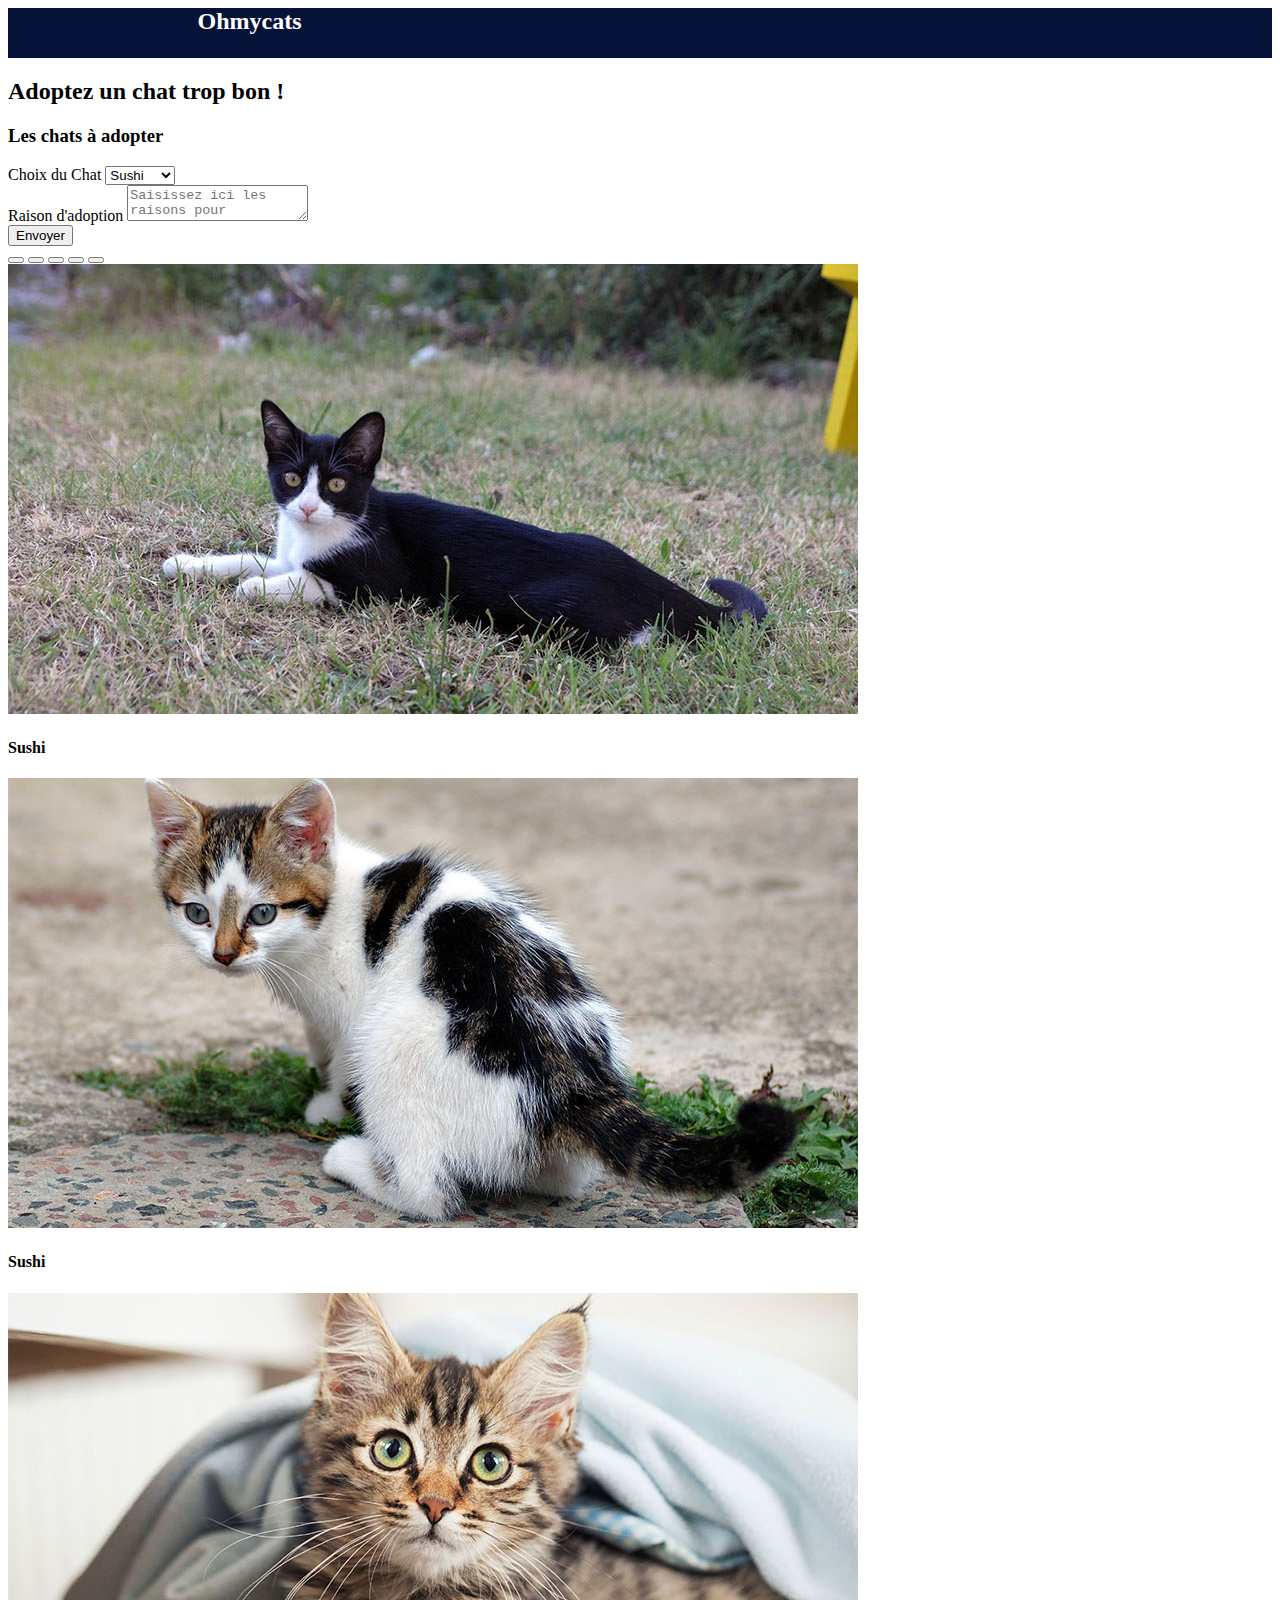
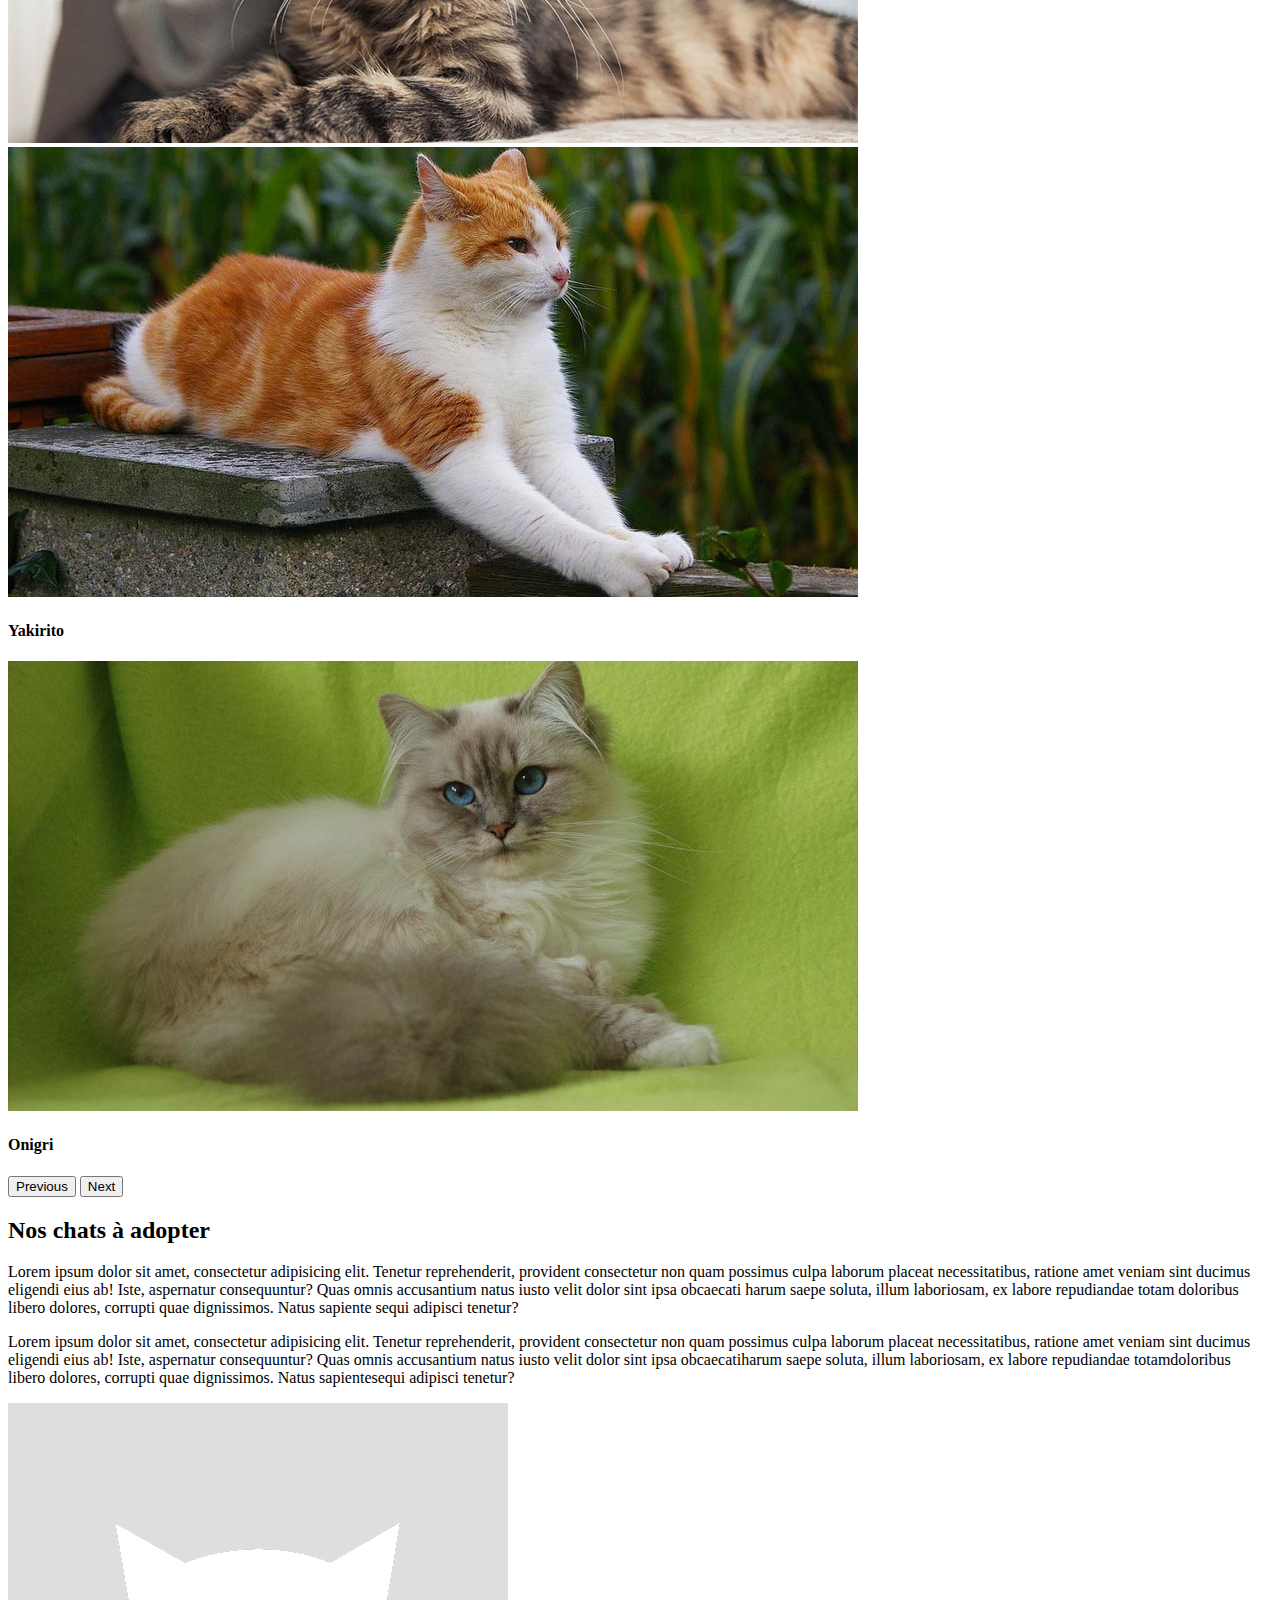
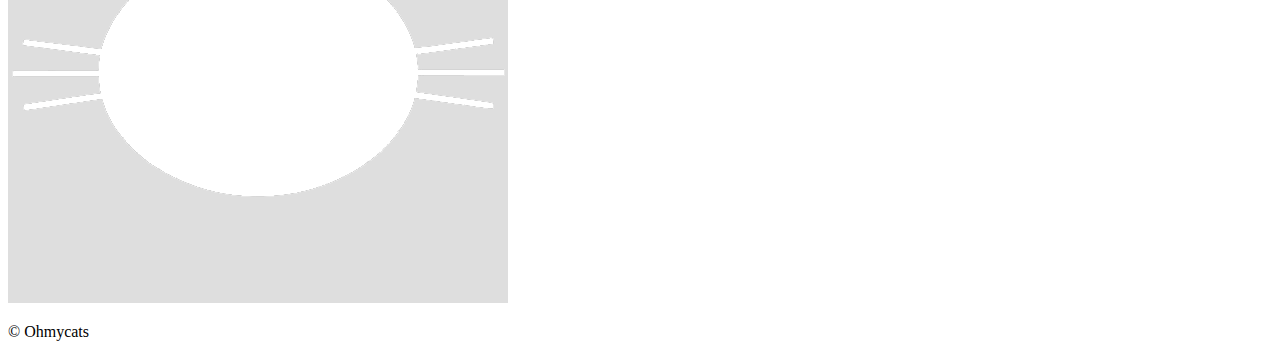
==== correction_chaton.html @ 919a967b "chats" ====
<!DOCTYPE html>
<html lang="fr">

<head>
    <!-- Required meta tags -->
    <meta charset="utf-8" />
    <meta name="viewport" content="width=device-width, initial-scale=1" />

    <!-- Bootstrap CSS -->
    <link href="https://cdn.jsdelivr.net/npm/bootstrap@5.1.3/dist/css/bootstrap.min.css" rel="stylesheet" integrity="sha384-1BmE4kWBq78iYhFldvKuhfTAU6auU8tT94WrHftjDbrCEXSU1oBoqyl2QvZ6jIW3" crossorigin="anonymous">

    <!-- FALICON -->
    <link rel="stylesheet" href="img/tete-chat.png" />

    <!-- Mon google Font -->
    <link rel="preconnect" href="https://fonts.googleapis.com">
    <link rel="preconnect" href="https://fonts.gstatic.com" crossorigin>

    <!-- MA FEUILLE DE STYLE -->
    <link rel="stylesheet" href="css/correction_chaton.css" />

    <title>Oh My Cat !</title>
</head>

<body>
    <!-- HEADER -->
    <header>
        <!-- NAV -->
        <nav>
            <h1 class="pt-2">Ohmycats</h1>
        </nav>
        <!-- Fin de NAV -->
        <!-- SECTION -->
        <section>
            <h2>Adoptez un chat trop bon !</h2>
        </section>
        <!-- Fin SECTION -->
    </header>
    <!-- FIN HEADER -->

    <!-- MAIN -->
    <main>
        <!-- Début de la section 1 -->
        <section class="row">

            <aside class="col-12 col-lg-3">
                <h3>Les chats à adopter</h3>
                <form action="#" method="POST">
                    <div class="mb-3">
                        <label for="Choix du Chat">Choix du Chat</label>
                        <select name="ChoixChat" id="ChoixChat">
                  Sélectionnez
                  <option value="1">Sushi</option>
                  <option value="2">Maki</option>
                  <option value="3">Sashimi</option>
                  <option value="4">Yakitori</option>
                  <option value="5">Onigri</option>
                </select>
                    </div>

                    <div class="mb-3">
                        <label for="validationTexte" class="formlabel">Raison d'adoption</label>
                        <textarea name="validationTexte" id="validationTexte" class="form-cotrol " spellcheck="height: 200px;" placeholder="Saisissez ici les raisons pour lesquelles vous voulez adopter ce chat...." required></textarea>
                    </div>

                    <div class="d-grid gap-2">
                        <button class="btn btn-success" type="submit" id="btnForm">Envoyer</button>
                    </div>
                </form>
            </aside>

            <div class="col-12 col-lg-9">
                <div id="carouselExampleCaptions" class="carousel slide" data-bs-ride="carousel">
                    <div class="carousel-indicators">
                        <button type="button" data-bs-target="#carouselExampleCaptions" data-bs-slide-to="0" class="active" aria-current="true" aria-label="Slide 1"></button>
                        <button type="button" data-bs-target="#carouselExampleCaptions" data-bs-slide-to="1" aria-label="Slide 2"></button>
                        <button type="button" data-bs-target="#carouselExampleCaptions" data-bs-slide-to="2" aria-label="Slide 3"></button>

                        <button type="button" data-bs-target="#carouselExampleCaptions" data-bs-slide-to="3" aria-label="Slide 4"></button>
                        <button type="button" data-bs-target="#carouselExampleCaptions" data-bs-slide-to="4" aria-label="Slide 5"></button>
                    </div>
                    <div class="carousel-inner">
                        <div class="carousel-item active">
                            <img src="img/chat_1.jpg" class="d-block w-100" alt="image de chat Sushi">
                            <div class="carousel-caption d-none d-md-block">
                                <h4>Sushi</h4>
                            </div>
                        </div>
                        <div class="carousel-item">
                            <img src="img/chat_2.jpg" class="d-block w-100" alt="image de chat">
                            <div class="carousel-caption d-none d-md-block">

                                <h4>Sushi</h4>
                            </div>
                        </div>
                        <div class="carousel-item">
                            <img src="img/chat_3.jpg" class="d-block w-100" alt="image de chat">
                            <div class="carousel-caption d-none d-md-block">

                            </div>
                        </div>

                        <div class="carousel-item">
                            <img src="img/chat_4.jpg" class="d-block w-100" alt="image de chat Yakirito">
                            <div class="carousel-caption d-none d-md-block">
                                <h4>Yakirito</h4>
                            </div>
                        </div>

                        <div class="carousel-item">
                            <img src="img/chat_5.jpg" class="d-block w-100" alt="image de chat Onigri">
                            <div class="carousel-caption d-none d-md-block">
                                <h4>Onigri</h4>
                            </div>
                        </div>


                    </div>
                    <button class="carousel-control-prev" type="button" data-bs-target="#carouselExampleCaptions" data-bs-slide="prev">
                  <span class="carousel-control-prev-icon" aria-hidden="true"></span>
                  <span class="visually-hidden">Previous</span>
                </button>
                    <button class="carousel-control-next" type="button" data-bs-target="#carouselExampleCaptions" data-bs-slide="next">
                  <span class="carousel-control-next-icon" aria-hidden="true"></span>
                  <span class="visually-hidden">Next</span>
                </button>


                </div>
        </section>
        <!-- Fin de la section 1 -->

        <!-- Début de la section 2 -->

        <section class="row">
            <div class="col-12 col-lg-9">
                <h2>Nos chats à adopter</h2>
                <p>Lorem ipsum dolor sit amet, consectetur adipisicing elit. Tenetur reprehenderit, provident consectetur non quam possimus culpa laborum placeat necessitatibus, ratione amet veniam sint ducimus eligendi eius ab! Iste, aspernatur consequuntur?
                    Quas omnis accusantium natus iusto velit dolor sint ipsa obcaecati harum saepe soluta, illum laboriosam, ex labore repudiandae totam doloribus libero dolores, corrupti quae dignissimos. Natus sapiente sequi adipisci tenetur?</p>
                <p>Lorem ipsum dolor sit amet, consectetur adipisicing elit. Tenetur reprehenderit, provident consectetur non quam possimus culpa laborum placeat necessitatibus, ratione amet veniam sint ducimus eligendi eius ab! Iste, aspernatur consequuntur?
                    Quas omnis accusantium natus iusto velit dolor sint ipsa obcaecatiharum saepe soluta, illum laboriosam, ex labore repudiandae totamdoloribus libero dolores, corrupti quae dignissimos. Natus sapientesequi adipisci tenetur?</p>
            </div>

            <div class="col-12 col-lg-3">
                <img src="img/tete-chat.png" alt="Une tête de chat" class="img-fluid" id="tetDeChat">
            </div>
        </section>
        <!-- Fin de la section 2 -->
    </main>
    <!-- FIN MAIN -->

    <!-- FOOTER -->

    <footer>
        <p class="text-end">&copy; Ohmycats</p>
    </footer>

    <!-- FOOTER -->

    <!-- Bootstrap JS -->
    <script src="https://cdn.jsdelivr.net/npm/bootstrap@5.1.3/dist/js/bootstrap.bundle.min.js" integrity="sha384-ka7Sk0Gln4gmtz2MlQnikT1wXgYsOg+OMhuP+IlRH9sENBO0LRn5q+8nbTov4+1p" crossorigin="anonymous"></script>
</body>

</html>
---- css/correction_chaton.css ----
:root {
    --navbar: #061339;
    --titreh1: #FFF;
    --autres-titres: #2F4073;
    --pied-page: #061339;
    --tête-chat-défaut: #7885A5;
    --tête-chat-hover: #061339;
    --rangee-1: #f1f1f1;
    --rangee-2: #ddd;
}

h1,
h2,
h3,
h4,
h6 {
    font-family: 'Merienda', cursive;
}

nav {
    background-color: var(--navbar);
    height: 50px;
}

nav h1 {
    color: var(--titreh1);
    font-size: 1.5rem;
    width: 70%;
    margin: auto;
}
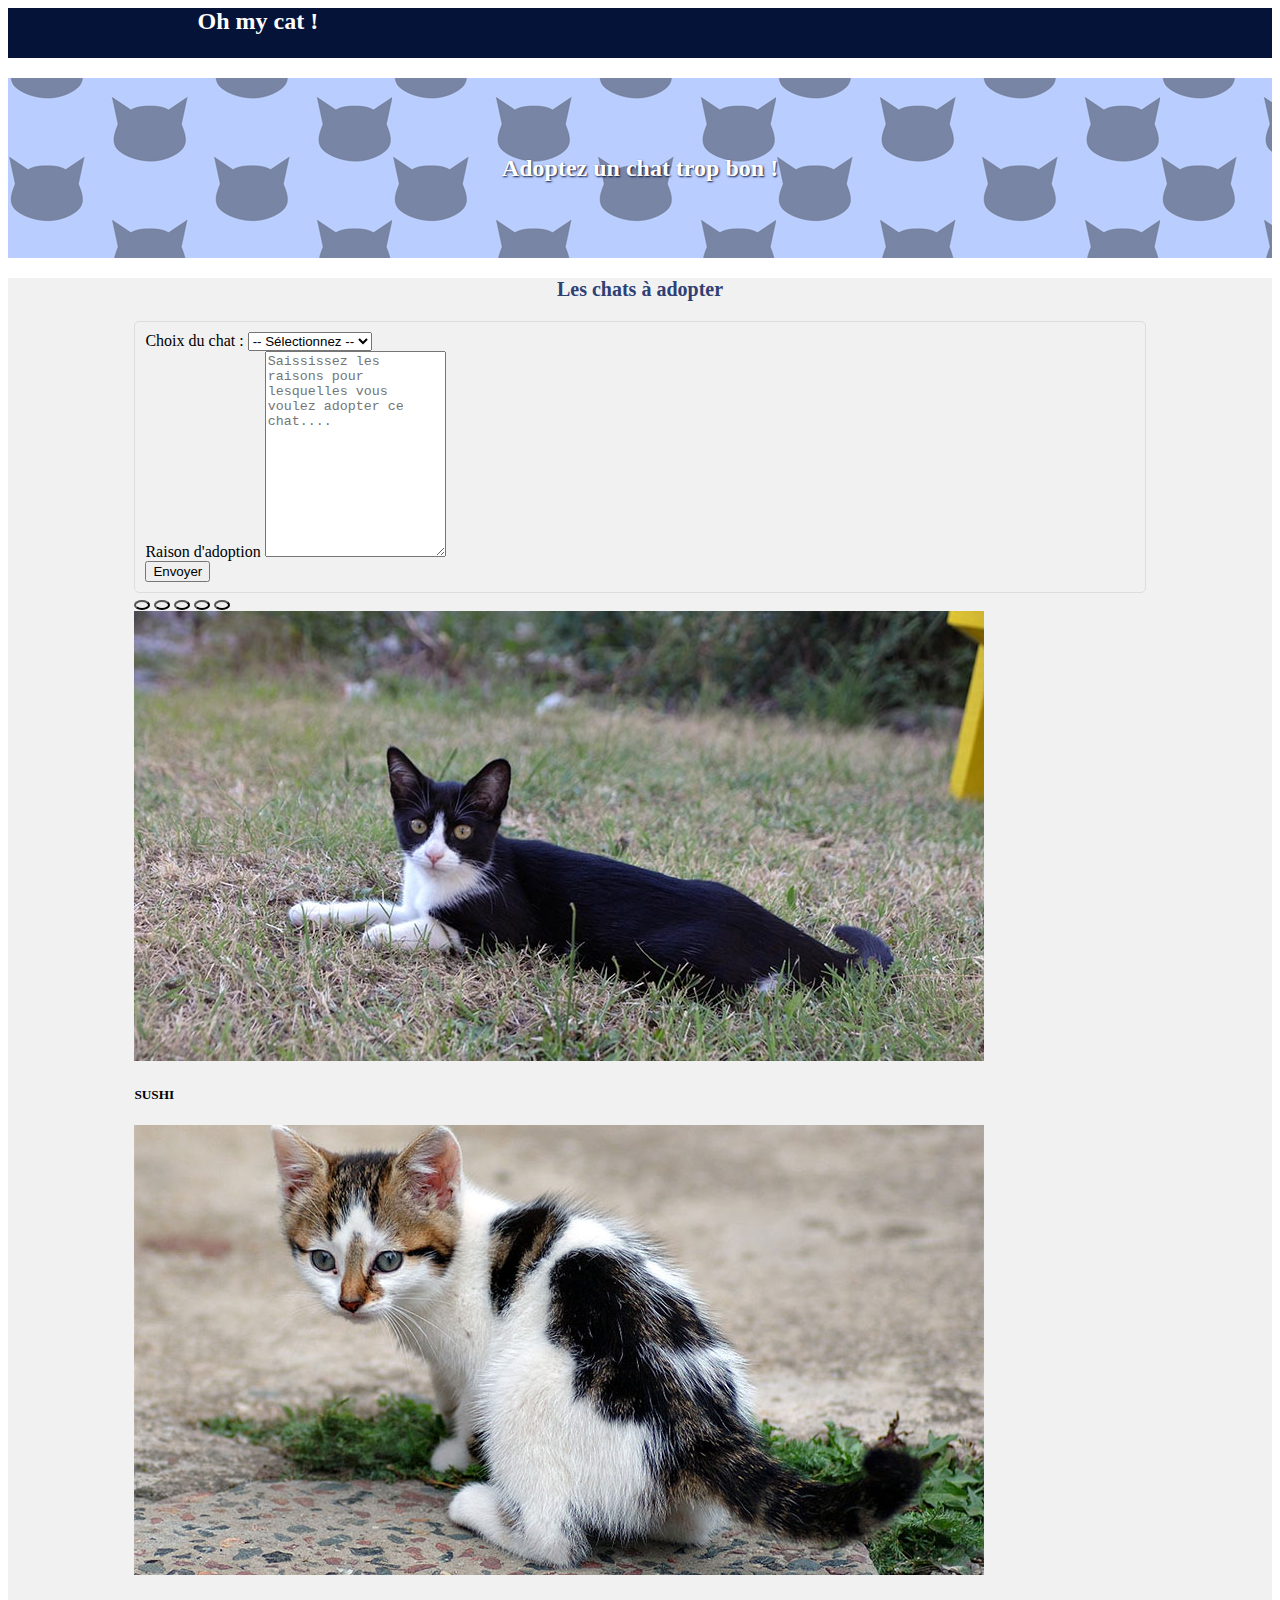
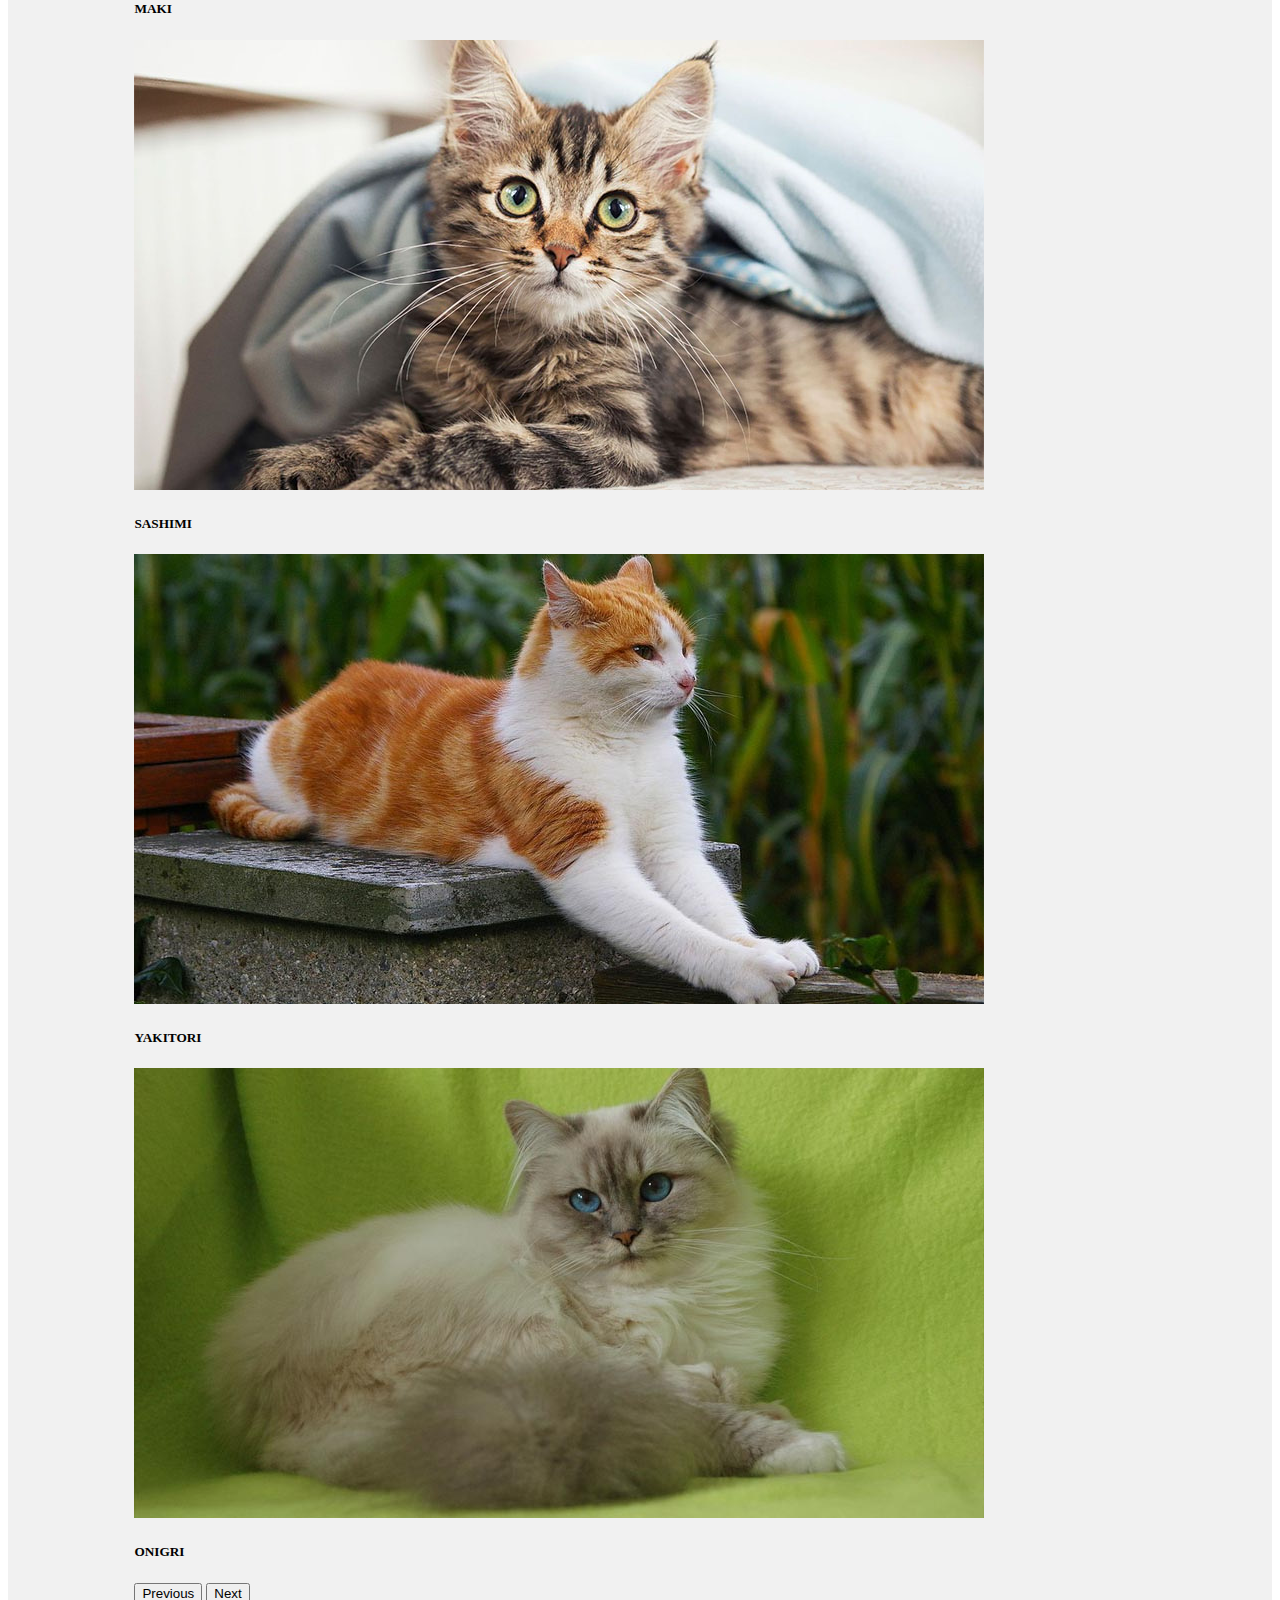
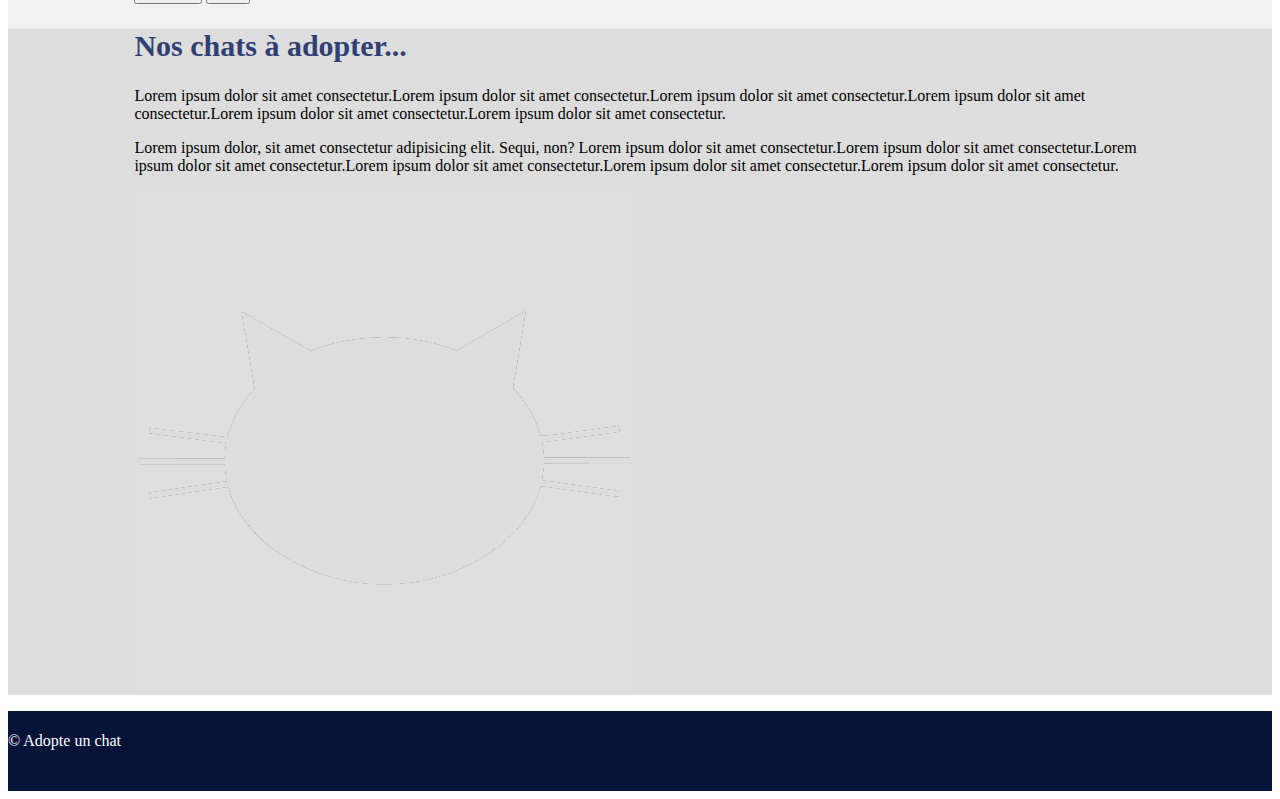
==== commit 647c91d1: "chaton" ====
--- a/correction_chaton.html
+++ b/correction_chaton.html
@@ -23,142 +23,144 @@
 </head>
 
 <body>
-    <!-- HEADER -->
+    <!-- debut header -->
     <header>
-        <!-- NAV -->
-        <nav>
-            <h1 class="pt-2">Ohmycats</h1>
+
+        <!-- debut nav -->
+
+
+        <nav class="navbar">
+            <h1 class="pt-1">Oh my cat !</h1>
         </nav>
-        <!-- Fin de NAV -->
-        <!-- SECTION -->
-        <section>
+
+        <!-- fin nav -->
+
+        <section id="entete" class="mb-0">
             <h2>Adoptez un chat trop bon !</h2>
         </section>
-        <!-- Fin SECTION -->
+        <!-- fin section -->
+
     </header>
-    <!-- FIN HEADER -->
+    <!-- fin header -->
 
-    <!-- MAIN -->
-    <main>
-        <!-- Début de la section 1 -->
-        <section class="row">
+    <main class="pt-5 mt-0">
+
+        <section class="row conteneur">
 
             <aside class="col-12 col-lg-3">
                 <h3>Les chats à adopter</h3>
-                <form action="#" method="POST">
+                <form action="#" method="POST" id="form ">
                     <div class="mb-3">
-                        <label for="Choix du Chat">Choix du Chat</label>
-                        <select name="ChoixChat" id="ChoixChat">
-                  Sélectionnez
-                  <option value="1">Sushi</option>
-                  <option value="2">Maki</option>
-                  <option value="3">Sashimi</option>
-                  <option value="4">Yakitori</option>
-                  <option value="5">Onigri</option>
-                </select>
+                        <label for="ChoixChat" class="form-label">Choix du chat :</label>
+                        <select name="ChoixChat" id="ChoixChat" class="form-select">
+                                <option selected>-- Sélectionnez --</option>
+                                <option value="sushi">SUSHI</option>
+                                <option value="maki">MAKI</option>
+                                <option value="sashimi">SASHIMI</option>
+                                <option value="yakitori">YAKITORI</option>
+                                <option value="onigri">ONIGRI</option>
+                            </select>
                     </div>
-
                     <div class="mb-3">
-                        <label for="validationTexte" class="formlabel">Raison d'adoption</label>
-                        <textarea name="validationTexte" id="validationTexte" class="form-cotrol " spellcheck="height: 200px;" placeholder="Saisissez ici les raisons pour lesquelles vous voulez adopter ce chat...." required></textarea>
+                        <label for="validationTexte" class="form-label">Raison d'adoption</label>
+                        <textarea name="validationTexte" id="validationTexte" class="form-control" style="height: 200px;" placeholder="Saississez les raisons pour lesquelles vous voulez adopter ce chat...." required></textarea>
                     </div>
-
                     <div class="d-grid gap-2">
-                        <button class="btn btn-success" type="submit" id="btnForm">Envoyer</button>
+                        <button class="btn btn-success" type="bubmit" id="btnForm">Envoyer</button>
                     </div>
                 </form>
+                <!-- fin formulaire -->
             </aside>
 
             <div class="col-12 col-lg-9">
-                <div id="carouselExampleCaptions" class="carousel slide" data-bs-ride="carousel">
+                <!-- carroussel -->
+                <div id="carouselExampleCaptions" class="carousel slide mt-3" data-bs-ride="carousel">
                     <div class="carousel-indicators">
                         <button type="button" data-bs-target="#carouselExampleCaptions" data-bs-slide-to="0" class="active" aria-current="true" aria-label="Slide 1"></button>
                         <button type="button" data-bs-target="#carouselExampleCaptions" data-bs-slide-to="1" aria-label="Slide 2"></button>
                         <button type="button" data-bs-target="#carouselExampleCaptions" data-bs-slide-to="2" aria-label="Slide 3"></button>
-
                         <button type="button" data-bs-target="#carouselExampleCaptions" data-bs-slide-to="3" aria-label="Slide 4"></button>
                         <button type="button" data-bs-target="#carouselExampleCaptions" data-bs-slide-to="4" aria-label="Slide 5"></button>
                     </div>
                     <div class="carousel-inner">
                         <div class="carousel-item active">
-                            <img src="img/chat_1.jpg" class="d-block w-100" alt="image de chat Sushi">
+                            <img src="img/chat_1.jpg" class="d-block w-100" alt="chat 1">
                             <div class="carousel-caption d-none d-md-block">
-                                <h4>Sushi</h4>
+                                <h5>SUSHI</h5>
                             </div>
                         </div>
                         <div class="carousel-item">
-                            <img src="img/chat_2.jpg" class="d-block w-100" alt="image de chat">
+                            <img src="img/chat_2.jpg" class="d-block w-100" alt="chat 2">
                             <div class="carousel-caption d-none d-md-block">
-
-                                <h4>Sushi</h4>
+                                <h5>MAKI</h5>
                             </div>
                         </div>
                         <div class="carousel-item">
-                            <img src="img/chat_3.jpg" class="d-block w-100" alt="image de chat">
+                            <img src="img/chat_3.jpg" class="d-block w-100" alt="chat 3">
                             <div class="carousel-caption d-none d-md-block">
-
+                                <h5>SASHIMI</h5>
                             </div>
                         </div>
-
                         <div class="carousel-item">
-                            <img src="img/chat_4.jpg" class="d-block w-100" alt="image de chat Yakirito">
+                            <img src="img/chat_4.jpg" class="d-block w-100" alt="chat 4">
                             <div class="carousel-caption d-none d-md-block">
-                                <h4>Yakirito</h4>
+                                <h5>YAKITORI</h5>
                             </div>
                         </div>
-
                         <div class="carousel-item">
-                            <img src="img/chat_5.jpg" class="d-block w-100" alt="image de chat Onigri">
+                            <img src="img/chat_5.jpg" class="d-block w-100" alt="chat 5">
                             <div class="carousel-caption d-none d-md-block">
-                                <h4>Onigri</h4>
+                                <h5>ONIGRI</h5>
                             </div>
                         </div>
+                    </div>
+                    <button class="carousel-control-prev" type="button" data-bs-target="#carouselExampleCaptions" data-bs-slide="prev">
+              <span class="carousel-control-prev-icon" aria-hidden="true"></span>
+              <span class="visually-hidden">Previous</span>
+            </button>
+                    <button class="carousel-control-next" type="button" data-bs-target="#carouselExampleCaptions" data-bs-slide="next">
+              <span class="carousel-control-next-icon" aria-hidden="true"></span>
+              <span class="visually-hidden">Next</span>
+            </button>
+                </div>
+                <!-- fin carroussel -->
+            </div>
 
 
-                    </div>
-                    <button class="carousel-control-prev" type="button" data-bs-target="#carouselExampleCaptions" data-bs-slide="prev">
-                  <span class="carousel-control-prev-icon" aria-hidden="true"></span>
-                  <span class="visually-hidden">Previous</span>
-                </button>
-                    <button class="carousel-control-next" type="button" data-bs-target="#carouselExampleCaptions" data-bs-slide="next">
-                  <span class="carousel-control-next-icon" aria-hidden="true"></span>
-                  <span class="visually-hidden">Next</span>
-                </button>
+            </div>
+            <!-- fin div container -->
+        </section>
+        <!-- fin section 1 -->
 
+        <div id="bg-gris" class="py-3 mt-4">
+            <section class="row">
+                <div class="col-12 col-lg-9">
+                    <h2>Nos chats à adopter...</h2>
+                    <p>Lorem ipsum dolor sit amet consectetur.Lorem ipsum dolor sit amet consectetur.Lorem ipsum dolor sit amet consectetur.Lorem ipsum dolor sit amet consectetur.Lorem ipsum dolor sit amet consectetur.Lorem ipsum dolor sit amet consectetur.</p>
+                    <p>Lorem ipsum dolor, sit amet consectetur adipisicing elit. Sequi, non? Lorem ipsum dolor sit amet consectetur.Lorem ipsum dolor sit amet consectetur.Lorem ipsum dolor sit amet consectetur.Lorem ipsum dolor sit amet consectetur.Lorem
+                        ipsum dolor sit amet consectetur.Lorem ipsum dolor sit amet consectetur.</p>
+                </div>
+                <div class="col-12 col-lg-3">
+                    <img src="img/tete-chat.png" alt="tete de chat" class="img-fluid" id="teteDeChat">
+                </div>
+            </section>
+            <!-- fin section 2 -->
+        </div>
 
-                </div>
-        </section>
-        <!-- Fin de la section 1 -->
+    </main>
+    <!-- fin container main -->
 
-        <!-- Début de la section 2 -->
-
-        <section class="row">
-            <div class="col-12 col-lg-9">
-                <h2>Nos chats à adopter</h2>
-                <p>Lorem ipsum dolor sit amet, consectetur adipisicing elit. Tenetur reprehenderit, provident consectetur non quam possimus culpa laborum placeat necessitatibus, ratione amet veniam sint ducimus eligendi eius ab! Iste, aspernatur consequuntur?
-                    Quas omnis accusantium natus iusto velit dolor sint ipsa obcaecati harum saepe soluta, illum laboriosam, ex labore repudiandae totam doloribus libero dolores, corrupti quae dignissimos. Natus sapiente sequi adipisci tenetur?</p>
-                <p>Lorem ipsum dolor sit amet, consectetur adipisicing elit. Tenetur reprehenderit, provident consectetur non quam possimus culpa laborum placeat necessitatibus, ratione amet veniam sint ducimus eligendi eius ab! Iste, aspernatur consequuntur?
-                    Quas omnis accusantium natus iusto velit dolor sint ipsa obcaecatiharum saepe soluta, illum laboriosam, ex labore repudiandae totamdoloribus libero dolores, corrupti quae dignissimos. Natus sapientesequi adipisci tenetur?</p>
-            </div>
-
-            <div class="col-12 col-lg-3">
-                <img src="img/tete-chat.png" alt="Une tête de chat" class="img-fluid" id="tetDeChat">
-            </div>
-        </section>
-        <!-- Fin de la section 2 -->
-    </main>
-    <!-- FIN MAIN -->
-
-    <!-- FOOTER -->
-
-    <footer>
-        <p class="text-end">&copy; Ohmycats</p>
+    <!-- footer -->
+    <footer class="d-flex justify-content-end  pr-5 mt-0 mb-3">
+        <p class="col-md-4 mb-0 text-white">&copy; Adopte un chat</p>
     </footer>
-
-    <!-- FOOTER -->
+    <!-- fin footer -->
 
     <!-- Bootstrap JS -->
     <script src="https://cdn.jsdelivr.net/npm/bootstrap@5.1.3/dist/js/bootstrap.bundle.min.js" integrity="sha384-ka7Sk0Gln4gmtz2MlQnikT1wXgYsOg+OMhuP+IlRH9sENBO0LRn5q+8nbTov4+1p" crossorigin="anonymous"></script>
+
+    <!-- Mon JS -->
+    <script src="js/correction_chaton.js"></script>
 </body>
 
 </html>--- a/css/correction_chaton.css
+++ b/css/correction_chaton.css
@@ -27,4 +27,60 @@
     font-size: 1.5rem;
     width: 70%;
     margin: auto;
+}
+
+#entete {
+    background-image: url(../img/background.jpg);
+    height: 180px;
+}
+
+#entete h2 {
+    color: var(--titreh1);
+    text-align: center;
+    line-height: 180px;
+    text-shadow: 1px 1px 2px var(--navbar);
+}
+
+.row {
+    width: 80%;
+    margin: auto !important;
+}
+
+main {
+    background-color: var(--rangee-1);
+}
+
+#bg-gris {
+    background-color: var(--rangee-2);
+}
+
+h3 {
+    color: var(--autres-titres);
+    text-align: center;
+    font-size: 20px;
+    margin-bottom: 20px;
+}
+
+#bg-gris h2 {
+    color: var(--autres-titres);
+    font-size: 30px;
+}
+
+form {
+    border: 1px solid var(--rangee-2);
+    padding: 10px;
+    border-radius: 5px;
+}
+
+footer {
+    background-color: var(--pied-page);
+    height: 80px;
+    color: var(--titreh1);
+    line-height: 60px;
+}
+
+.carousel .carousel-indicators button {
+    width: 10px;
+    height: 10px;
+    border-radius: 100%;
 }